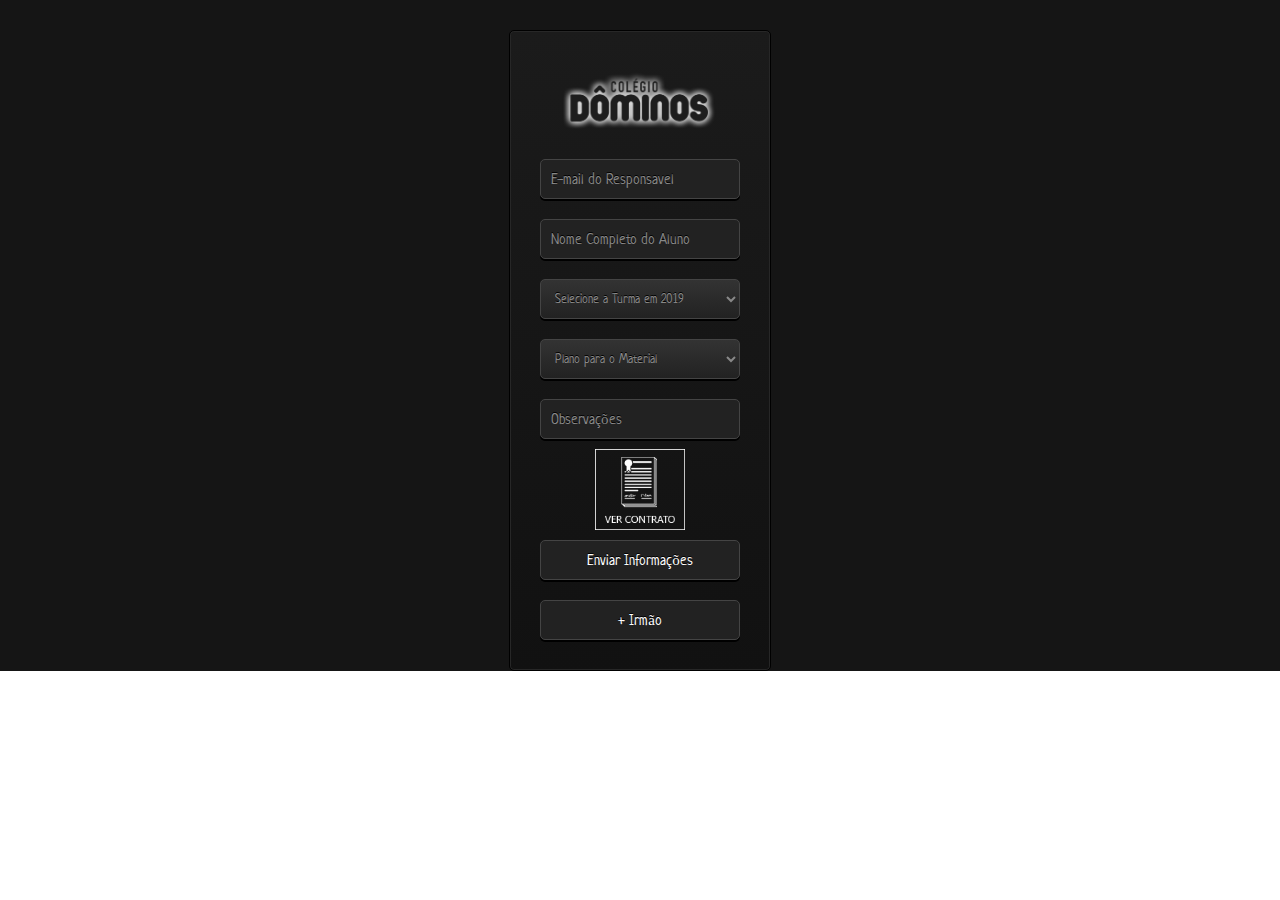
==== prematricula/index.html @ 5d1e43f4 "Add files via upload" ====
<!DOCTYPE html>
<html>
<head>
  <title>Pré-Assinatura - Dôminos</title>
</head>
<body>
<link rel="stylesheet" type="text/css" href="style.css">
<link href="https://fonts.googleapis.com/css?family=Neucha" rel="stylesheet">
<section class="webdesigntuts-workshop">
	<form action="" method="">		    
      <img src="logo.png"><br>
    <input type="search" placeholder="E-mail do Responsavel"><br><br>
		<input type="search" placeholder="Nome Completo do Aluno"><br><br>
    <label for="pass">Serie em 2019</label>
										<select style=" font-family: 'Neucha', cursive;, sans-serif; size: 18px;">
  <option value="" style="color: #000;">Selecione a Turma em 2019</option>
  <option value="EI2" style="color: #000;">EI2</option>
  <option value="EI3" style="color: #000;">EI3</option>
  <option value="EI4" style="color: #000;">EI4</option>
  <option value="EI5" style="color: #000;">EI5</option>
  <option value="1º Ano" style="color: #000;">1º Ano</option>
  <option value="2º Ano" style="color: #000;">2º Ano</option>
  <option value="3º Ano" style="color: #000;">3º Ano</option>
  <option value="4º Ano" style="color: #000;">4º Ano</option>
  <option value="5º Ano" style="color: #000;">5º Ano</option>
  <option value="6º Ano" style="color: #000;">6º Ano</option>
  <option value="7º Ano" style="color: #000;">7º Ano</option>
  <option value="8º Ano" style="color: #000;">8º Ano</option>
  <option value="9º Ano" style="color: #000;">9º Ano</option>
  <option value="1º EM" style="color: #000;">1º EM</option>
  <option value="2º EM" style="color: #000;">2º EM</option>
  <option value="3º EM" style="color: #000;">3º EM</option>
</select><br>
                    <select style="font-family: 'Neucha', cursive;; size: 18px;">
  <option value="" style="color: #000;">Plano para o Material</option>
  <option value="A vista - Sem Desconto" style="color: #000;">A vista - Sem Desconto</option>
  <option value="A vista - 6% Até 14/11" style="color: #000;">A vista - 6% Até 14/11</option>
  <option value="A vista - 4% Até 30/11" style="color: #000;">A vista - 4% Até 30/11</option>
  <option value="1x" style="color: #000;">1x</option>
  <option value="2x" style="color: #000;">2x</option>
  <option value="3x" style="color: #000;">3x</option>
  <option value="4x" style="color: #000;">4x</option>

</select><br>
    <input type="search" placeholder="Observações"><br>
    <img src="cont.png" style="width: 90px;"><br>
    <input type="button" value="Enviar Informações" style="color: #FFF;" /><br>

    <input type="button" value="+ Irmão" style="color: #FFF; "/>
	</form>
</section>

</body>
</html>
---- prematricula/style.css ----
@import url(http://fonts.googleapis.com/css?family=Cabin:400);
body {
width: 100%;
	margin: 0;
}
img{
	width: 200px;
}


.webdesigntuts-workshop {
	background: #151515;
	
	position: absolute;
	text-align: center;
	width: 100%;
}

.webdesigntuts-workshop:before {
	background: #444;
	background: -webkit-linear-gradient(left, #151515, #444, #151515);
	background: -moz-linear-gradient(left, #151515, #444, #151515);
	background: -o-linear-gradient(left, #151515, #444, #151515);
	background: -ms-linear-gradient(left, #151515, #444, #151515);
	background: linear-gradient(left, #151515, #444, #151515);
	
}

.webdesigntuts-workshop:after {
	background: #000;
	
	top: 191px;
}

.webdesigntuts-workshop form {
	background: #111;
	background: -webkit-linear-gradient(#1b1b1b, #111);
	background: -moz-linear-gradient(#1b1b1b, #111);
	background: -o-linear-gradient(#1b1b1b, #111);
	background: -ms-linear-gradient(#1b1b1b, #111);
	background: linear-gradient(#1b1b1b, #111);
	border: 1px solid #000;
	border-radius: 5px;
	box-shadow: inset 0 0 0 1px #272727;
	display: inline-block;
	font-size: 0px;
	margin: 30px auto 0;
	padding: 20px;
	position: relative;
	z-index: 1;
}

.webdesigntuts-workshop input {
	background: #222;

	border: 1px solid #444;
	border-radius: 5px 5px 5px 5px;
	box-shadow: 0 2px 0 #000;
	color: #888;
	display: block;
	float: left;
	font-family: 'Neucha', cursive;
	font-size: 15px;
	font-weight: 400;
	height: 40px;
	margin: 10px;
	padding: 0 10px;
	text-shadow: 0 -1px 0 #000;
	width: 200px;
}

.ie .webdesigntuts-workshop input {
	line-height: 40px;
}

.webdesigntuts-workshop input::-webkit-input-placeholder {
   color: #888;
}

.webdesigntuts-workshop input:-moz-placeholder {
   color: #888;
}

.webdesigntuts-workshop input:focus {
	-webkit-animation: glow 800ms ease-out infinite alternate;
	-moz-animation: glow 800ms ease-out infinite alternate;
	-o-animation: glow 800ms ease-out infinite alternate;
	-ms-animation: glow 800ms ease-out infinite alternate;
	animation: glow 800ms ease-out infinite alternate;
	background: #222922;
	background: -webkit-linear-gradient(#333933, #222922);
	background: -moz-linear-gradient(#333933, #222922);
	background: -o-linear-gradient(#333933, #222922);
	background: -ms-linear-gradient(#333933, #222922);
	background: linear-gradient(#333933, #222922);
	border-color: #393;
	box-shadow: 0 0 5px rgba(0,255,0,.2), inset 0 0 5px rgba(0,255,0,.1), 0 2px 0 #000;
	color: #efe;
	outline: none;
}

.webdesigntuts-workshop input:focus::-webkit-input-placeholder { 
	color: #efe;
}

.webdesigntuts-workshop input:focus:-moz-placeholder {
	color: #efe;
}

.webdesigntuts-workshop select {
	background: #222;
	background: -webkit-linear-gradient(#333, #222);	
	background: -moz-linear-gradient(#333, #222);	
	background: -o-linear-gradient(#333, #222);	
	background: -ms-linear-gradient(#333, #222);	
	background: linear-gradient(#333, #222);	
	border: 1px solid #444;
	border-radius: 5px 5px 5px 5px;
	box-shadow: 0 2px 0 #000;
	color: #888;
	display: block;
	float: left;
	font-family: 'Cabin', helvetica, arial, sans-serif;
	font-size: 13px;
	font-weight: 400;
	height: 40px;
	margin: 10px;
	padding: 0 10px;
	text-shadow: 0 -1px 0 #000;
	width: 200px;
}

.ie .webdesigntuts-workshop select {
	line-height: 40px;
}

.webdesigntuts-workshop select::-webkit-select-placeholder {
   color: #888;
}

.webdesigntuts-workshop select:-moz-placeholder {
   color: #888;
}
.webdesigntuts-workshop opition {
  color: #fff;
  
}
.webdesigntuts-workshop select:focus {
	-webkit-animation: glow 800ms ease-out infinite alternate;
	-moz-animation: glow 800ms ease-out infinite alternate;
	-o-animation: glow 800ms ease-out infinite alternate;
	-ms-animation: glow 800ms ease-out infinite alternate;
	animation: glow 800ms ease-out infinite alternate;
	background: #222922;
	background: -webkit-linear-gradient(#333933, #222922);
	background: -moz-linear-gradient(#333933, #222922);
	background: -o-linear-gradient(#333933, #222922);
	background: -ms-linear-gradient(#333933, #222922);
	background: linear-gradient(#333933, #222922);
	border-color: #393;
	box-shadow: 0 0 5px rgba(0,255,0,.2), inset 0 0 5px rgba(0,255,0,.1), 0 2px 0 #000;
	color: #efe;
	outline: none;
}

.webdesigntuts-workshop select:focus::-webkit-select-placeholder { 
	color: #efe;
}

.webdesigntuts-workshop select:focus:-moz-placeholder {
	color: #efe;
}



@-webkit-keyframes glow {
    0% {
		border-color: #393;
 #000;
    }	
    100% {
		border-color: #6f6;
		box-shadow: 0 0 20px rgba(0,255,0,.6), inset 0 0 10px rgba(0,255,0,.4), 0 2px 0 #000;
    }
}

@keyframes glow {
    0% {
		border-color: #393;
		box-shadow: 0 0 5px rgba(0,255,0,.2), inset 0 0 5px rgba(0,255,0,.1), 0 2px 0 #000;
    }	
    100% {
		border-color: #6f6;
		box-shadow: 0 0 20px rgba(0,255,0,.6), inset 0 0 10px rgba(0,255,0,.4), 0 2px 0 #000;
    }
}
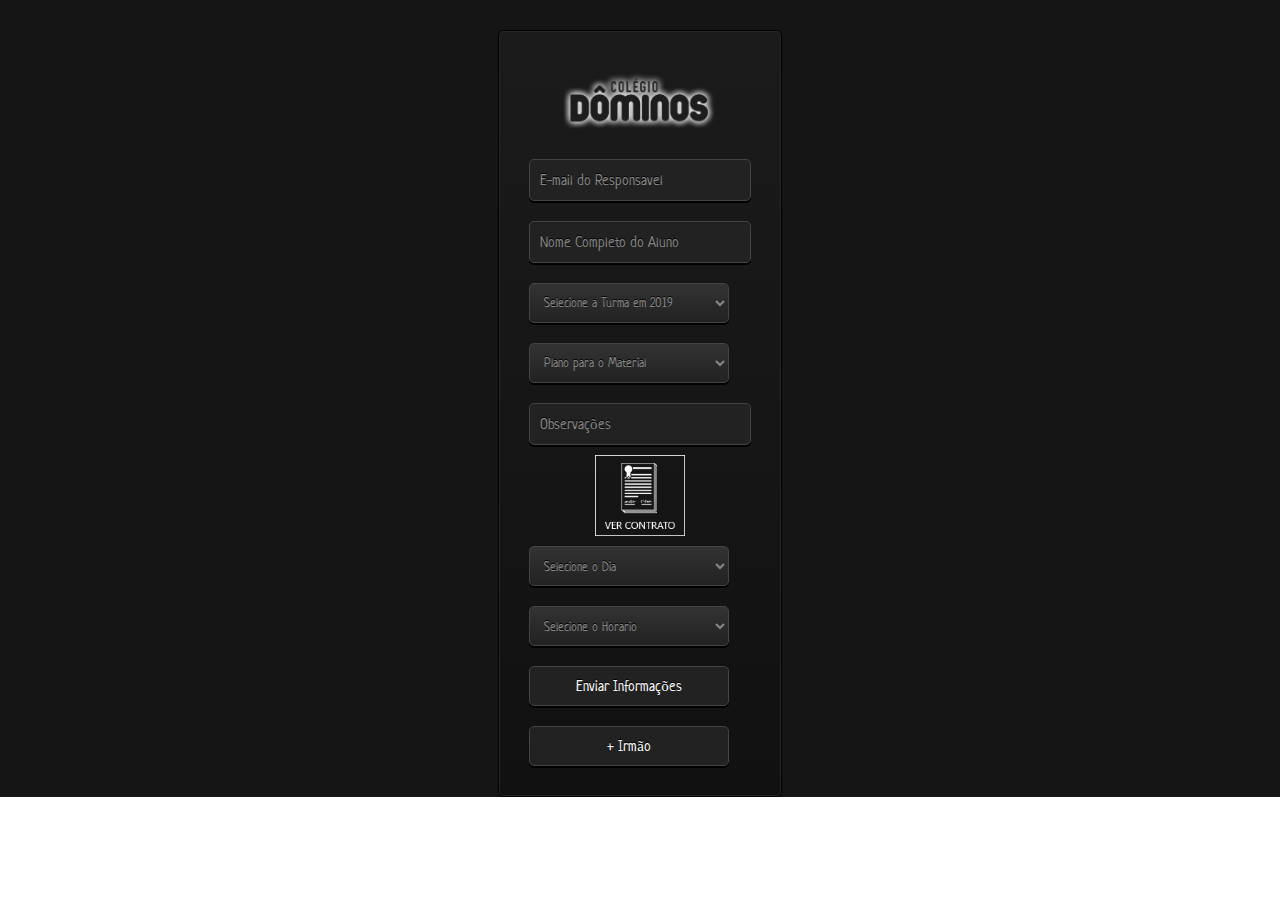
==== commit 8455f24a: "Add files via upload" ====
--- a/prematricula/index.html
+++ b/prematricula/index.html
@@ -3,14 +3,68 @@
 <head>
   <title>Pré-Assinatura - Dôminos</title>
 </head>
+<style type="text/css">
+  .modalDialog {
+  position: fixed;
+  font-family: Arial, Helvetica, sans-serif;
+  top: 0;
+  right: 0;
+  bottom: 0;
+  left: 0;
+  background: rgba(0, 0, 0, 0.8);
+  z-index: 99999;
+  opacity: 0;
+  -webkit-transition: opacity 400ms ease-in;
+  -moz-transition: opacity 400ms ease-in;
+  transition: opacity 400ms ease-in;
+  pointer-events: none;
+}
+.modalDialog:target {
+  opacity: 1;
+  pointer-events: auto;
+}
+.modalDialog > div {
+  width: 400px;
+  position: relative;
+  margin: 10% auto;
+  padding: 5px 20px 13px 20px;
+  border-radius: 10px;
+  background: #fff;
+  background: -moz-linear-gradient(#fff, #999);
+  background: -webkit-linear-gradient(#fff, #999);
+  background: -o-linear-gradient(#fff, #999);
+  text-align: center;
+}
+.close {
+  background: #606061;
+  color: #FFFFFF;
+  line-height: 25px;
+  position: absolute;
+  right: -12px;
+  text-align: center;
+  top: -10px;
+  width: 24px;
+  text-decoration: none;
+  font-weight: bold;
+  -webkit-border-radius: 12px;
+  -moz-border-radius: 12px;
+  border-radius: 12px;
+  -moz-box-shadow: 1px 1px 3px #000;
+  -webkit-box-shadow: 1px 1px 3px #000;
+  box-shadow: 1px 1px 3px #000;
+}
+.close:hover {
+  background: #00d9ff;
+}
+</style>
 <body>
 <link rel="stylesheet" type="text/css" href="style.css">
 <link href="https://fonts.googleapis.com/css?family=Neucha" rel="stylesheet">
 <section class="webdesigntuts-workshop">
 	<form action="" method="">		    
       <img src="logo.png"><br>
-    <input type="search" placeholder="E-mail do Responsavel"><br><br>
-		<input type="search" placeholder="Nome Completo do Aluno"><br><br>
+    <input type="text" placeholder="E-mail do Responsavel"><br><br>
+		<input type="text" placeholder="Nome Completo do Aluno"><br><br>
     <label for="pass">Serie em 2019</label>
 										<select style=" font-family: 'Neucha', cursive;, sans-serif; size: 18px;">
   <option value="" style="color: #000;">Selecione a Turma em 2019</option>
@@ -42,13 +96,33 @@
   <option value="4x" style="color: #000;">4x</option>
 
 </select><br>
-    <input type="search" placeholder="Observações"><br>
-    <img src="cont.png" style="width: 90px;"><br>
+    <input type="text" placeholder="Observações"><br>
+    <a href="#openModal"><img src="cont.png" style="width: 90px;"></a><br>
+    <select style="font-family: 'Neucha', cursive;; size: 18px;">
+  <option value="" style="color: #000;">Selecione o Dia</option>
+  <option value="22" style="color: #000;">22/10 - Segunda-Feira</option>
+  <option value="23" style="color: #000;">23/10 - Terça-Feira</option>
+  <option value="24" style="color: #000;">24/10 - Quarta-Feira</option>
+  <option value="25" style="color: #000;">25/10 - Quinta-Feira</option>
+  <option value="26" style="color: #000;">26/10 - Sexta-Feira</option>
+  <option value="27" style="color: #000; font: bold;">27/10 - Sabado (8:00 ao 12:00)</option>
+</select><br>
+<select style="font-family: 'Neucha', cursive;; size: 18px;">
+  <option value="" style="color: #000;">Selecione o Horario</option>
+  <option value="8:00 as 10:00 - Manhã" style="color: #000;">8:00 as 10:00 - Manhã</option>
+  <option value="16:30 as 18:30 - Tarde" style="color: #000;">16:30 as 18:30 - Tarde</option>
+</select><br>
     <input type="button" value="Enviar Informações" style="color: #FFF;" /><br>
 
     <input type="button" value="+ Irmão" style="color: #FFF; "/>
 	</form>
 </section>
-
+<div id="openModal" class="modalDialog" style="position: absolute;">
+  <div>
+    <a href="#close" title="Close" class="close">X</a>
+    <h2>Contrato Colégio Dôminos </h2>
+    <p><a href="contrato.pdf" target=“_blank” ><input type="button" value="Baixar Contrato"/></a><br><br>
+  </div>
+</div>
 </body>
 </html>--- a/prematricula/style.css
+++ b/prematricula/style.css
@@ -1,6 +1,6 @@
 @import url(http://fonts.googleapis.com/css?family=Cabin:400);
 body {
-width: 100%;
+
 	margin: 0;
 }
 img{
@@ -10,10 +10,8 @@
 
 .webdesigntuts-workshop {
 	background: #151515;
-	
-	position: absolute;
 	text-align: center;
-	width: 100%;
+
 }
 
 .webdesigntuts-workshop:before {
